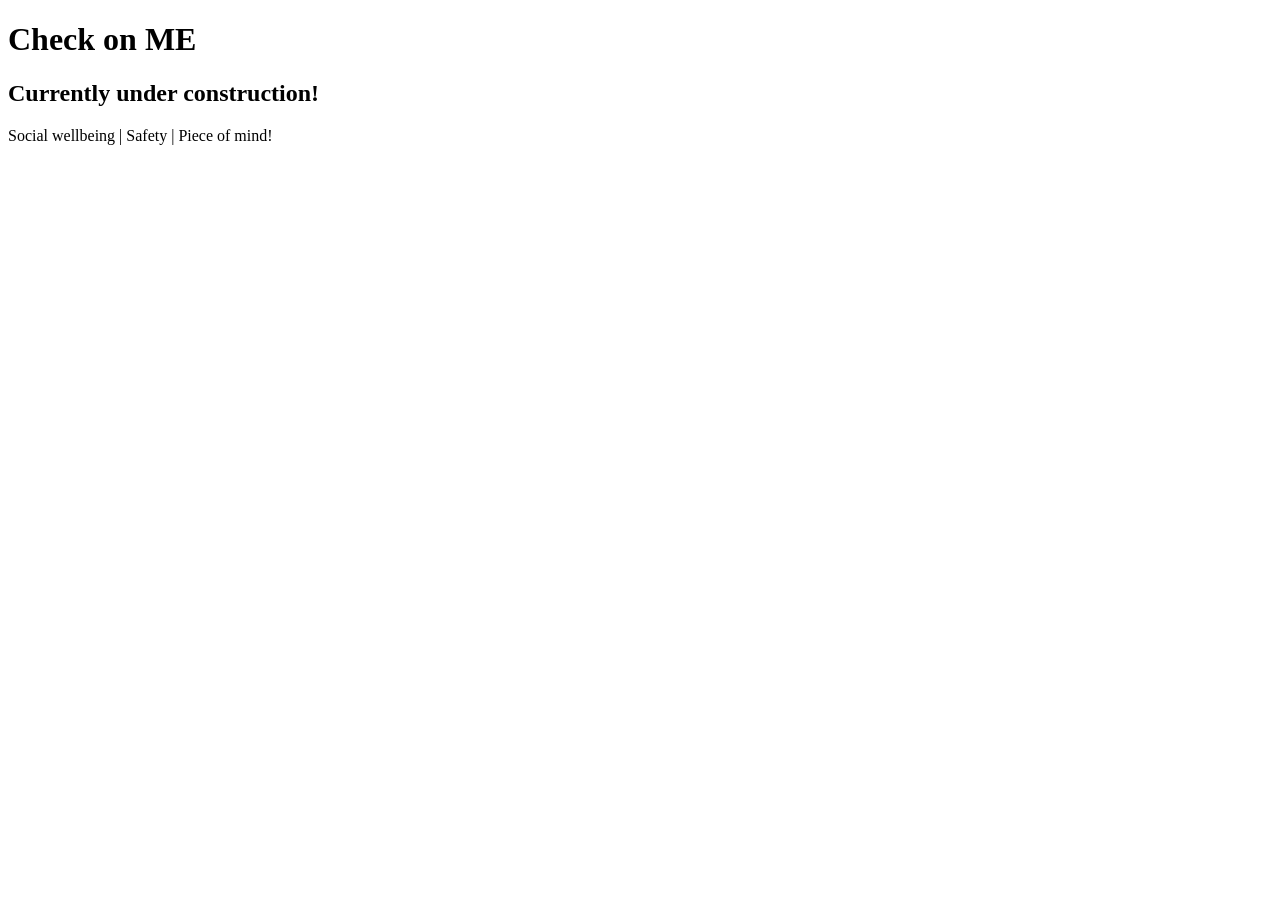
==== index.html @ da72fc12 "Update holding page with correct credentials" ====
<!DOCTYPE html>
<html lang="en">
  <head>
    <meta charset="UTF-8" />
    <meta name="viewport" content="width=device-width, initial-scale=1.0" />
    <title>Madza.dev</title>
    <link rel="icon" href="icons/favicon.ico" />
    <link rel="stylesheet" href="icons/font-awesome/css/all.css" />
    <link rel="stylesheet" href="styles/main.css" />
  </head>
  <body>
    <div class="content-wrapper">
      <h1>Check on ME</h1>
      <h2>Currently under construction!</h2>
      <p>
        Social wellbeing <span class="divider"> | </span> Safety
        <span class="divider"> | </span> Piece of mind!
      </p>
      <a href="https://twitter.com/check_in_on_me">
        <i class="icon fab fa-twitter fa-2x"></i>
      </a>
      <a href="https://github.com/check-on-me">
        <i class="icon fab fa-github fa-2x"></i>
      </a>
      <a href="mailto:admin@check-on.me">
        <i class="icon fas fa-envelope fa-2x"></i>
      </a>
    </div>
  </body>
</html>
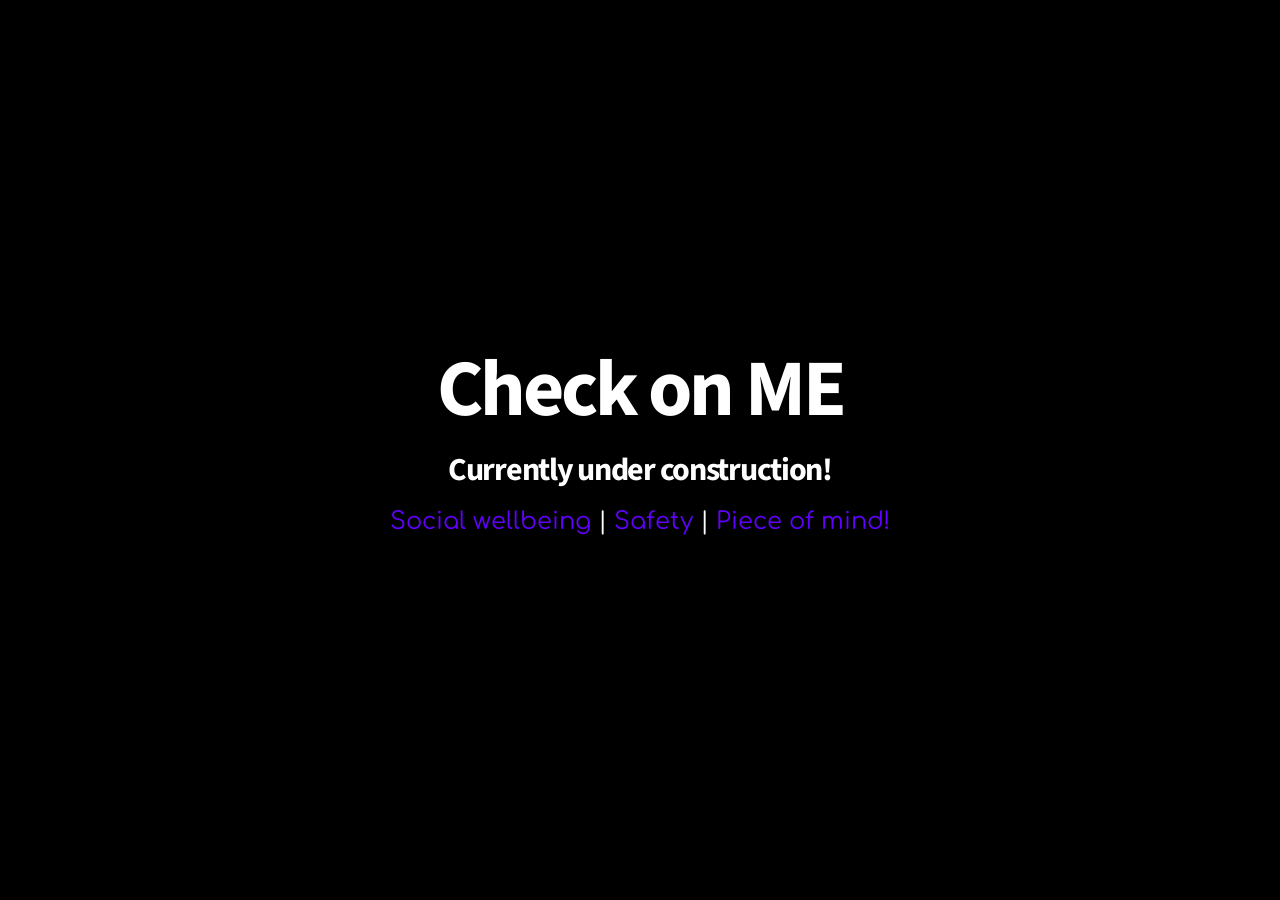
==== commit 5dfca2ad: "Change title from 'Madza.dev' to 'Check on Me'" ====
--- a/index.html
+++ b/index.html
@@ -3,7 +3,7 @@
   <head>
     <meta charset="UTF-8" />
     <meta name="viewport" content="width=device-width, initial-scale=1.0" />
-    <title>Madza.dev</title>
+    <title>Check on Me</title>
     <link rel="icon" href="icons/favicon.ico" />
     <link rel="stylesheet" href="icons/font-awesome/css/all.css" />
     <link rel="stylesheet" href="styles/main.css" />
--- a/styles/main.css
+++ b/styles/main.css
@@ -0,0 +1,56 @@
+@import url("https://fonts.googleapis.com/css2?family=Comfortaa:wght@700&family=Source+Sans+Pro:wght@900&display=swap");
+
+* {
+  margin: 0;
+  padding: 0;
+  text-decoration: none;
+}
+
+body {
+  display: flex;
+  justify-content: center;
+  align-items: center;
+  height: 100vh;
+  background-color: black;
+}
+
+.content-wrapper {
+  text-align: center;
+}
+
+h1 {
+  color: white;
+  font-family: "Source Sans Pro", sans-serif;
+  font-size: 5em;
+  letter-spacing: -0.04em;
+}
+
+h2 {
+  color: white;
+  font-family: "Source Sans Pro", sans-serif;
+  font-size: 2em;
+  letter-spacing: -0.04em;
+}
+
+
+p {
+  color: rgb(98, 0, 255);
+  font-family: "Comfortaa", cursive;
+  font-size: 1.5em;
+  margin: 15px 0;
+}
+
+.divider {
+  color: white;
+}
+
+.icon {
+  color: white;
+  padding: 15px;
+  border-radius: 50%;
+}
+
+.icon:hover {
+  cursor: pointer;
+  background-color: rgb(22, 22, 22);
+}
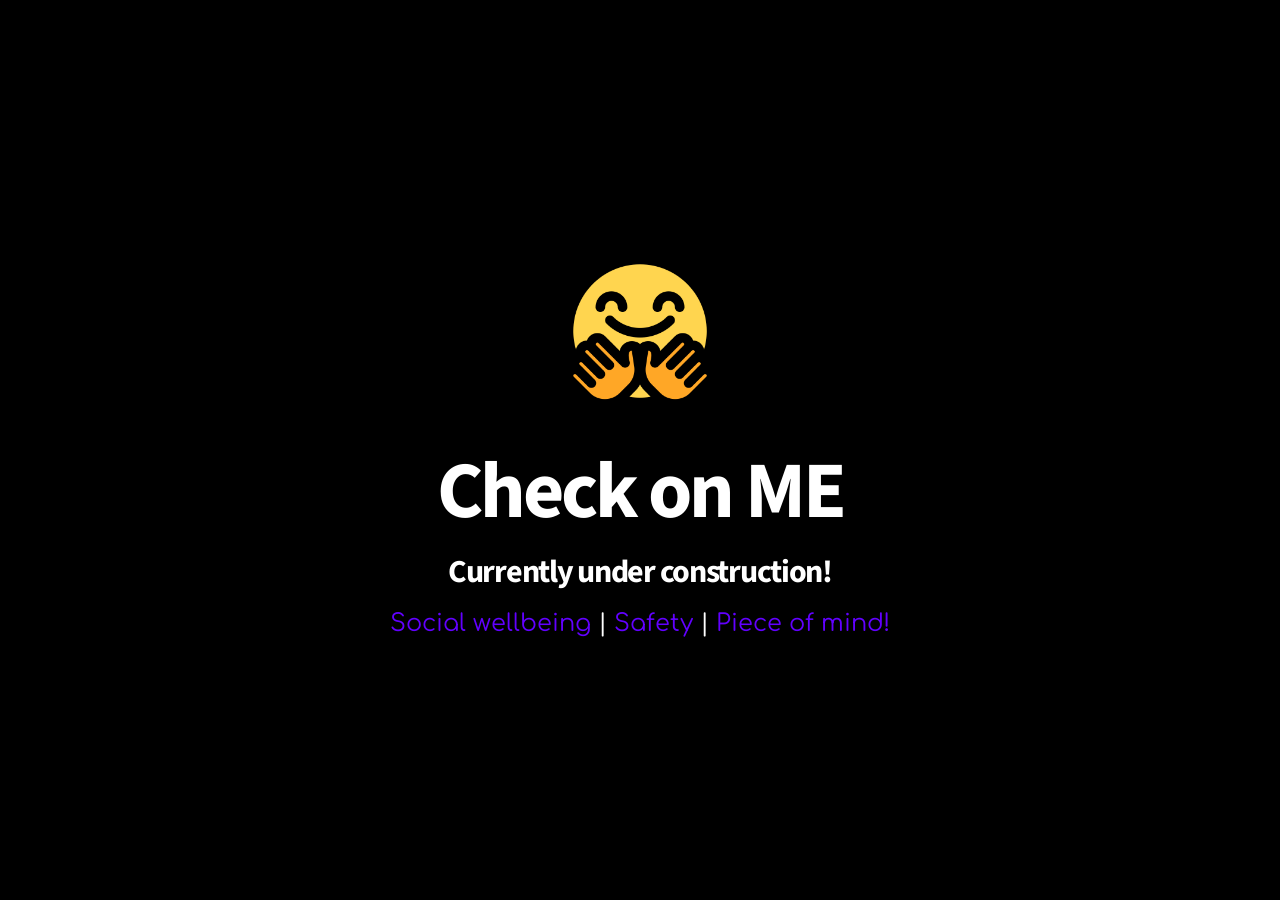
==== commit 972a0e3d: "Add logo to holding page" ====
--- a/index.html
+++ b/index.html
@@ -10,6 +10,7 @@
   </head>
   <body>
     <div class="content-wrapper">
+      <img src="images/logo_v1.png" alt="Girl in a jacket" width="200" height="200">
       <h1>Check on ME</h1>
       <h2>Currently under construction!</h2>
       <p>
